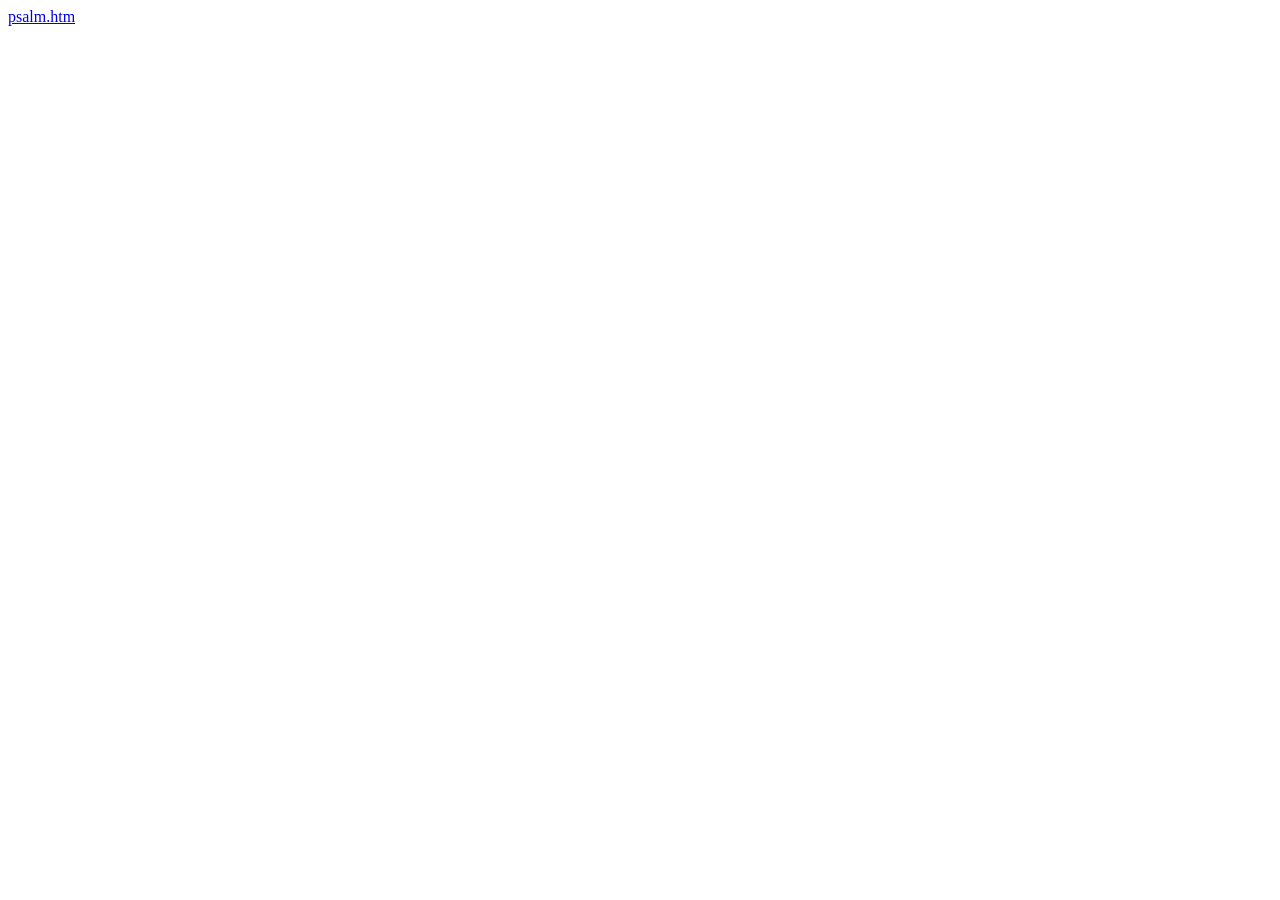
==== index.htm @ fadcae82 "index.htm" ====
<!DOCTYPE html>
<html>
<head>
    <title>mp</title>
    <meta content="text/html; charset=UTF-8" http-equiv="Content-Type" />
    <META name="viewport" content="width=device-witdh, initial-scale=1, maximum-scale=1, user-scale=0"></META>
    <script src="https://ajax.googleapis.com/ajax/libs/jquery/2.1.3/jquery.min.js"></script>
    <script src="../jq/moment.js"></script>
	  <script src="../jq/mPlayer.js"></script>

	<script src="psalm.json.js"></script>
   
   <script language="javascript">
 
  
</script>
<body>   

<a href="htm/psalm.htm">psalm.htm</a>




</body>
</html>
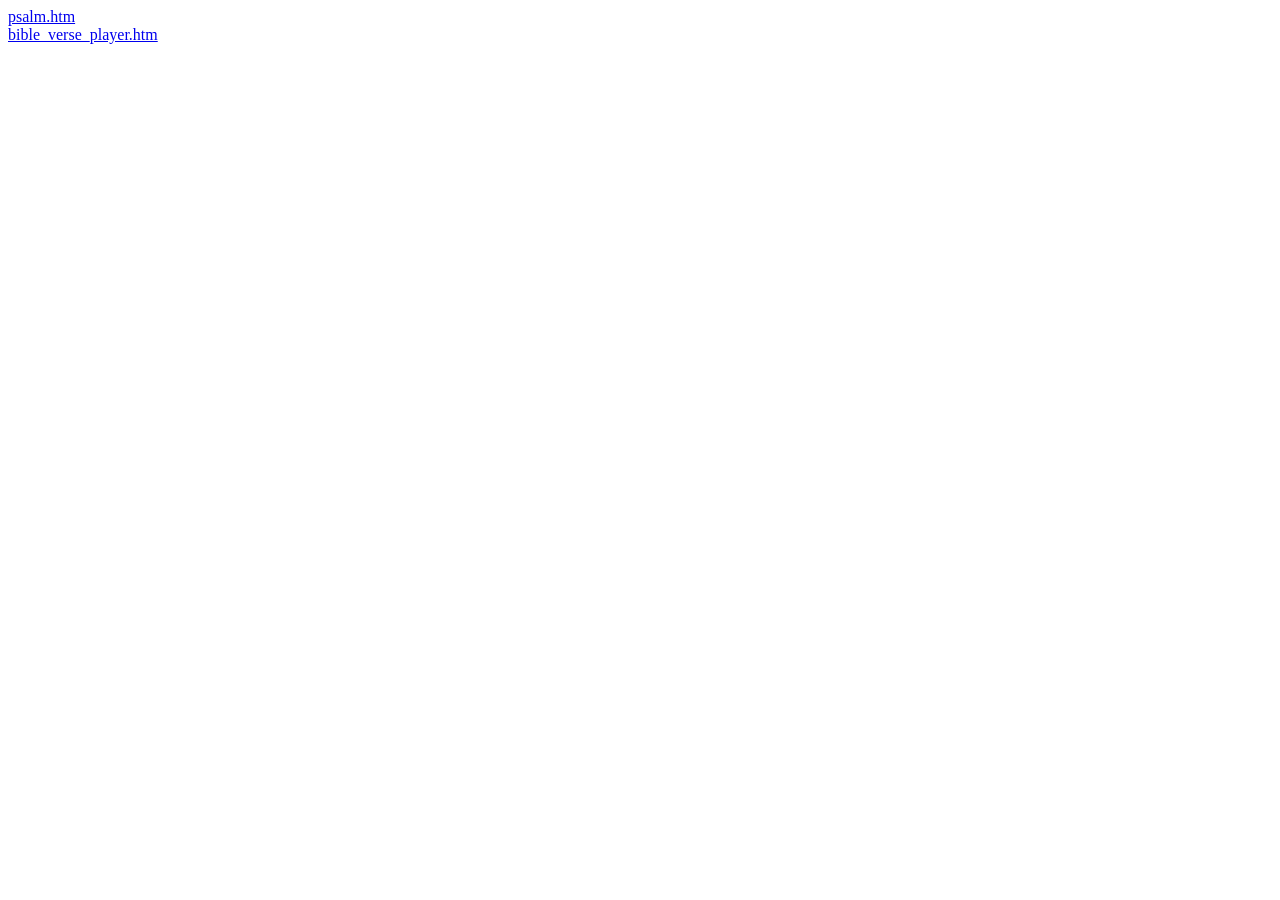
==== commit 76264adc: "rename" ====
--- a/index.htm
+++ b/index.htm
@@ -5,11 +5,7 @@
     <title>mp</title>
     <meta content="text/html; charset=UTF-8" http-equiv="Content-Type" />
     <META name="viewport" content="width=device-witdh, initial-scale=1, maximum-scale=1, user-scale=0"></META>
-    <script src="https://ajax.googleapis.com/ajax/libs/jquery/2.1.3/jquery.min.js"></script>
-    <script src="../jq/moment.js"></script>
-	  <script src="../jq/mPlayer.js"></script>
-
-	<script src="psalm.json.js"></script>
+    <script src="https://wdingbox.github.io/ham12/jq/jquery-2_1_3.min.js"></script>
    
    <script language="javascript">
  
@@ -17,9 +13,9 @@
 </script>
 <body>   
 
-<a href="htm/psalm.htm">psalm.htm</a>
+<a href="psa_chn/htm/psalm.htm">psalm.htm</a><br>
 
-
+<a href="aubi_player/htm/bible_verse_player.htm">bible_verse_player.htm</a>
 
 
 </body>
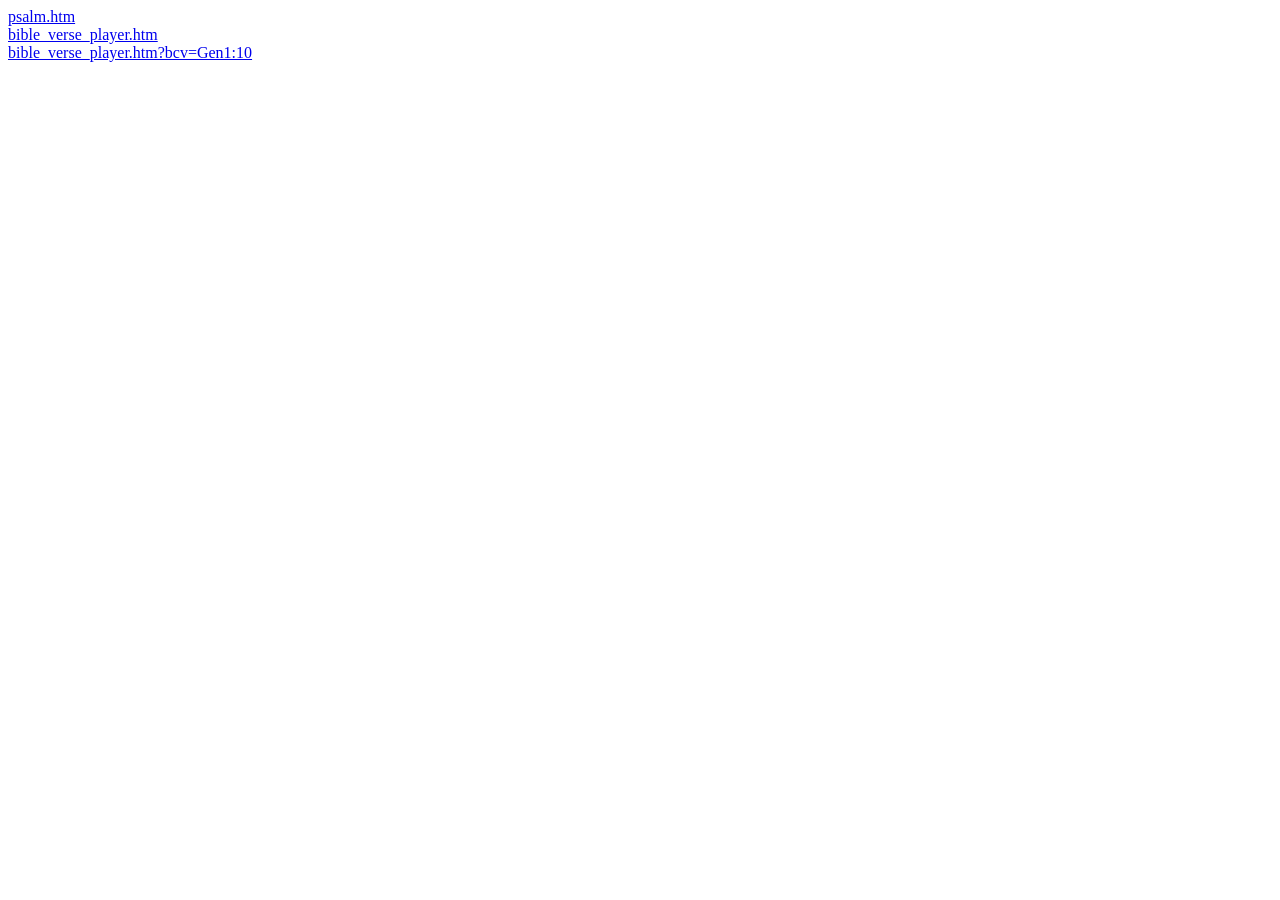
==== commit c75f2f7a: "idx" ====
--- a/index.htm
+++ b/index.htm
@@ -15,8 +15,9 @@
 
 <a href="psa_chn/htm/psalm.htm">psalm.htm</a><br>
 
-<a href="aubi_player/htm/bible_verse_player.htm">bible_verse_player.htm</a>
+<a href="aubi_player/htm/bible_verse_player.htm">bible_verse_player.htm</a><br>
 
+<a href="aubi_player/htm/bible_verse_player.htm?bcv=Gen1:10">bible_verse_player.htm?bcv=Gen1:10</a>
 
 </body>
 </html>
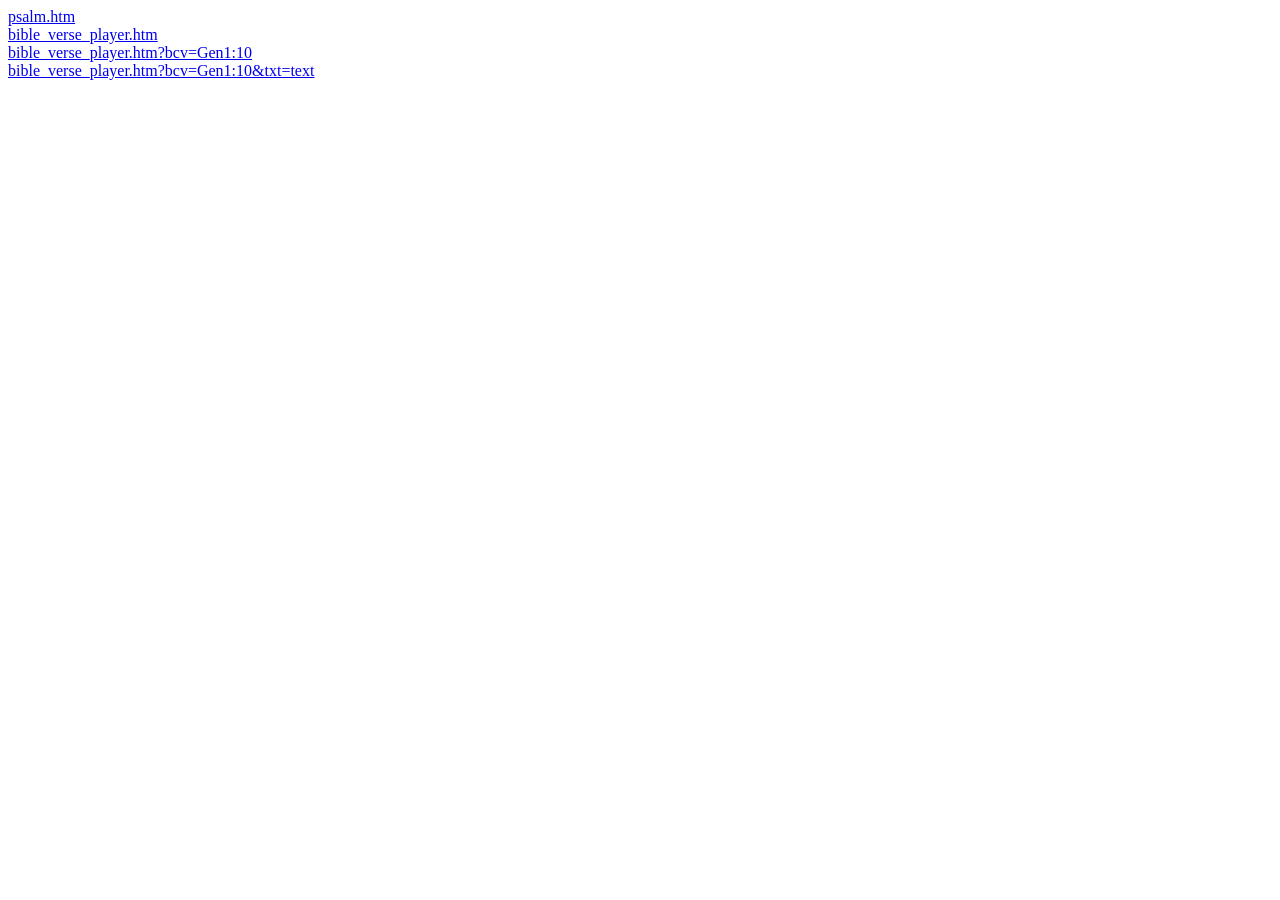
==== commit 98922f0a: "upd" ====
--- a/index.htm
+++ b/index.htm
@@ -17,7 +17,8 @@
 
 <a href="aubi_player/htm/bible_verse_player.htm">bible_verse_player.htm</a><br>
 
-<a href="aubi_player/htm/bible_verse_player.htm?bcv=Gen1:10">bible_verse_player.htm?bcv=Gen1:10</a>
+<a href="aubi_player/htm/bible_verse_player.htm?bcv=Gen1:10">bible_verse_player.htm?bcv=Gen1:10</a><br>
+<a href="aubi_player/htm/bible_verse_player.htm?bcv=Gen1:10">bible_verse_player.htm?bcv=Gen1:10&txt=text</a>
 
 </body>
 </html>
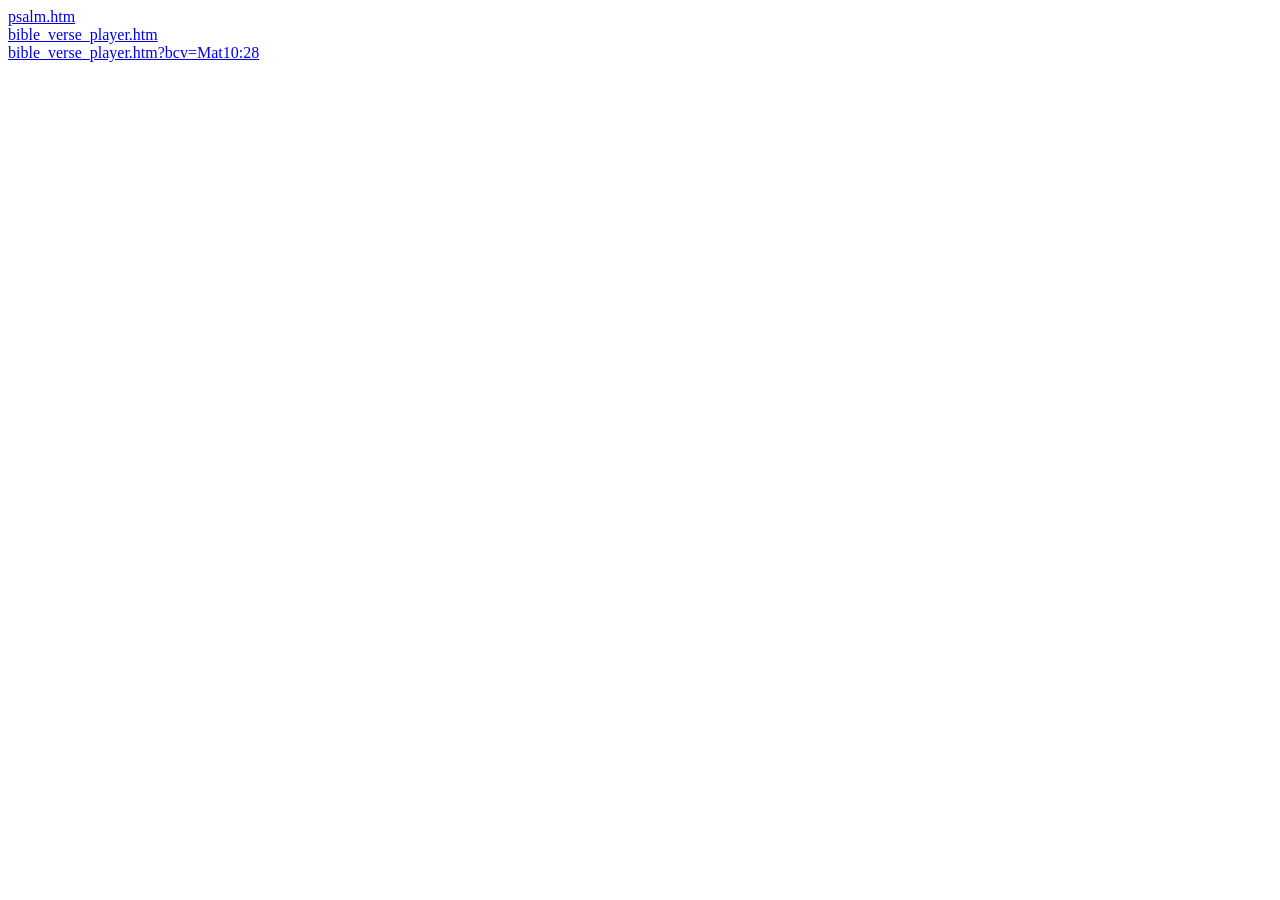
==== commit 4ba73c53: "up" ====
--- a/index.htm
+++ b/index.htm
@@ -17,8 +17,7 @@
 
 <a href="aubi_player/htm/bible_verse_player.htm">bible_verse_player.htm</a><br>
 
-<a href="aubi_player/htm/bible_verse_player.htm?bcv=Gen1:10">bible_verse_player.htm?bcv=Gen1:10</a><br>
-<a href="aubi_player/htm/bible_verse_player.htm?bcv=Gen1:10">bible_verse_player.htm?bcv=Gen1:10&txt=text</a>
+<a href="aubi_player/htm/bible_verse_player.htm?bcv=Mat10:28">bible_verse_player.htm?bcv=Mat10:28</a><br>
 
 </body>
 </html>
